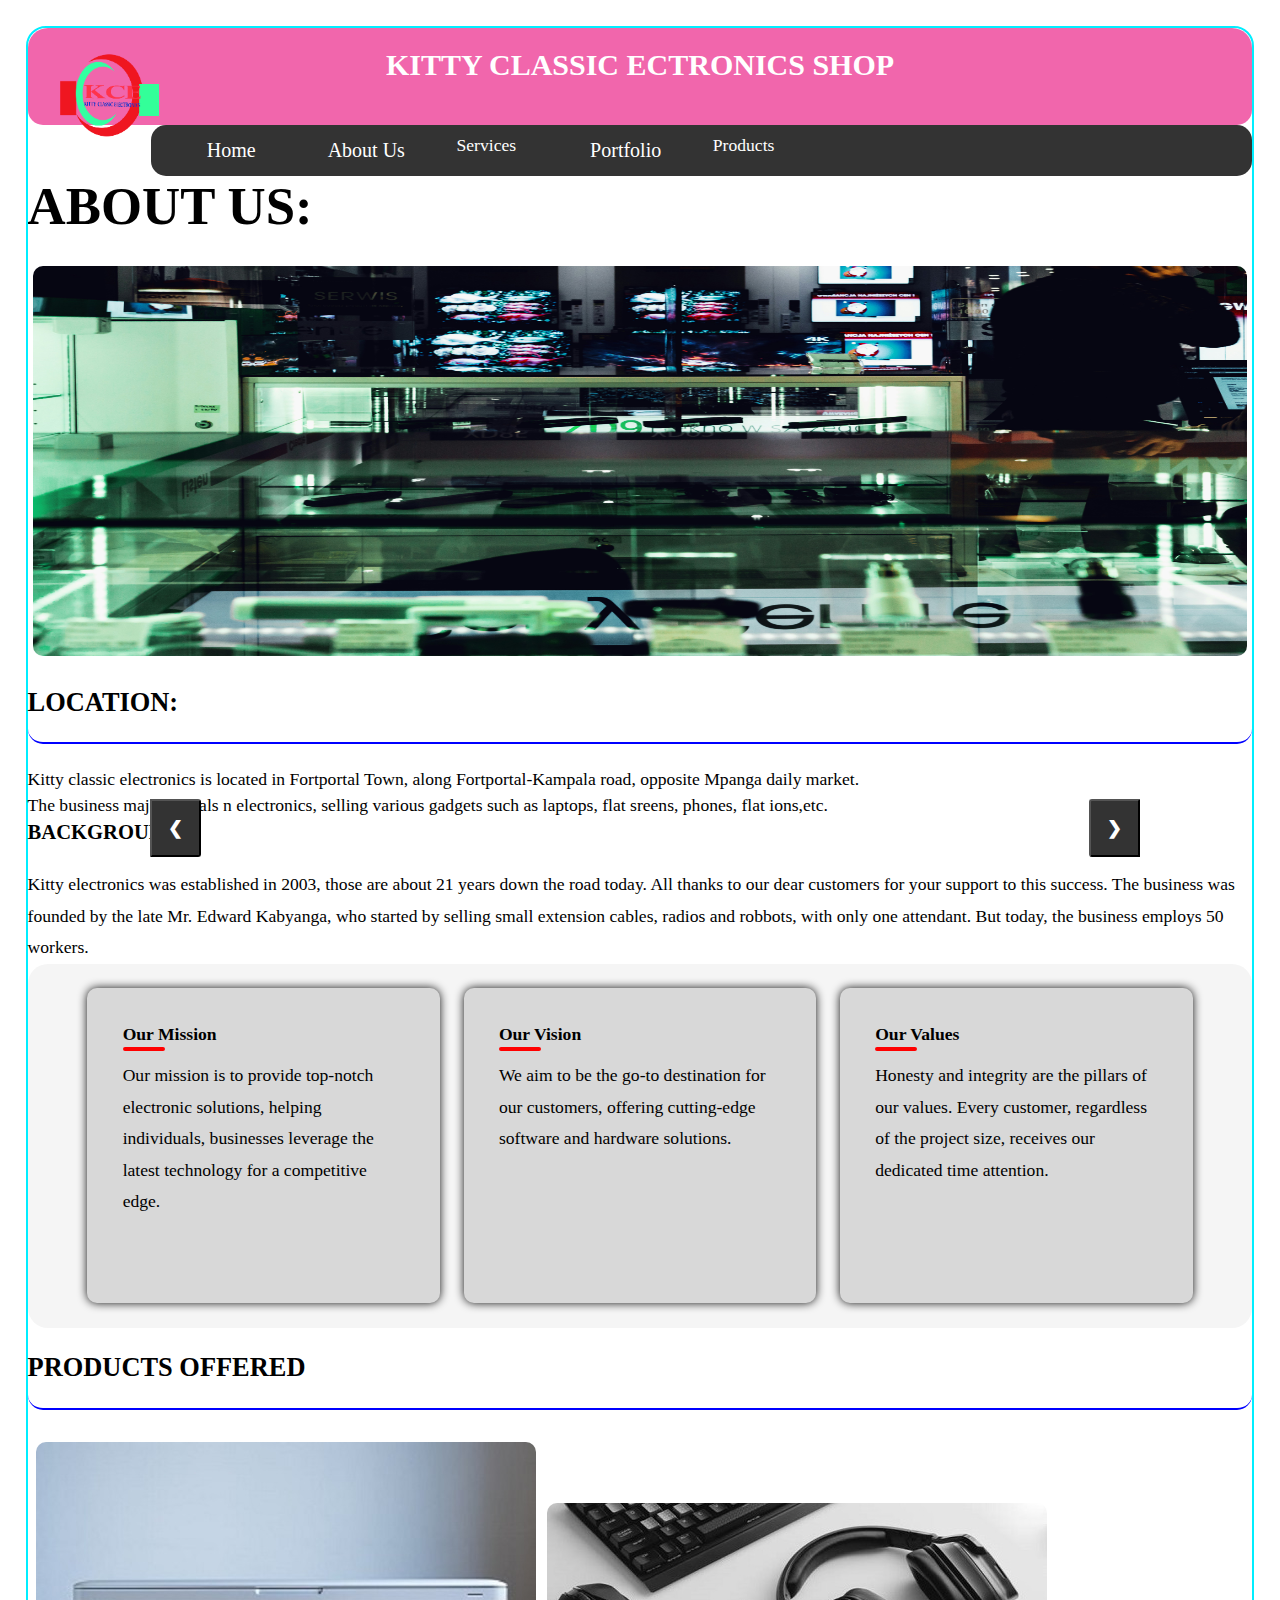
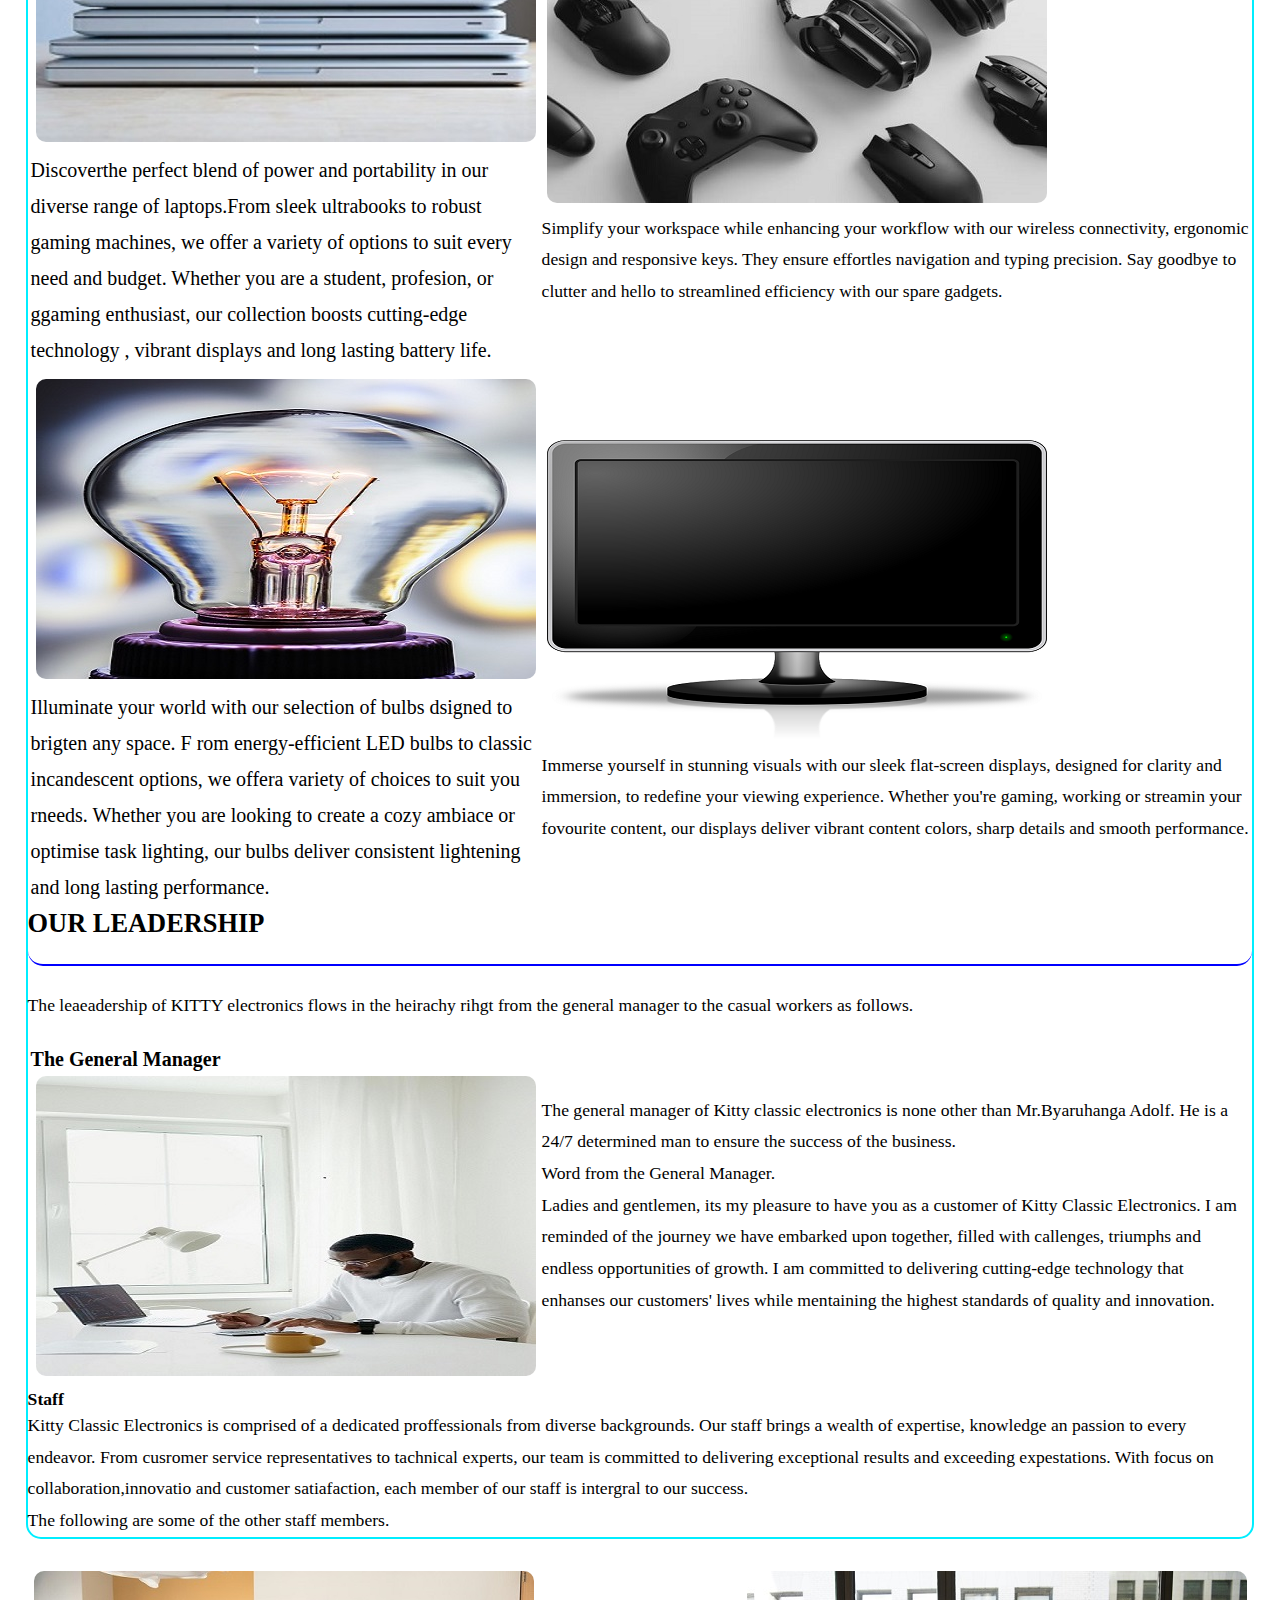
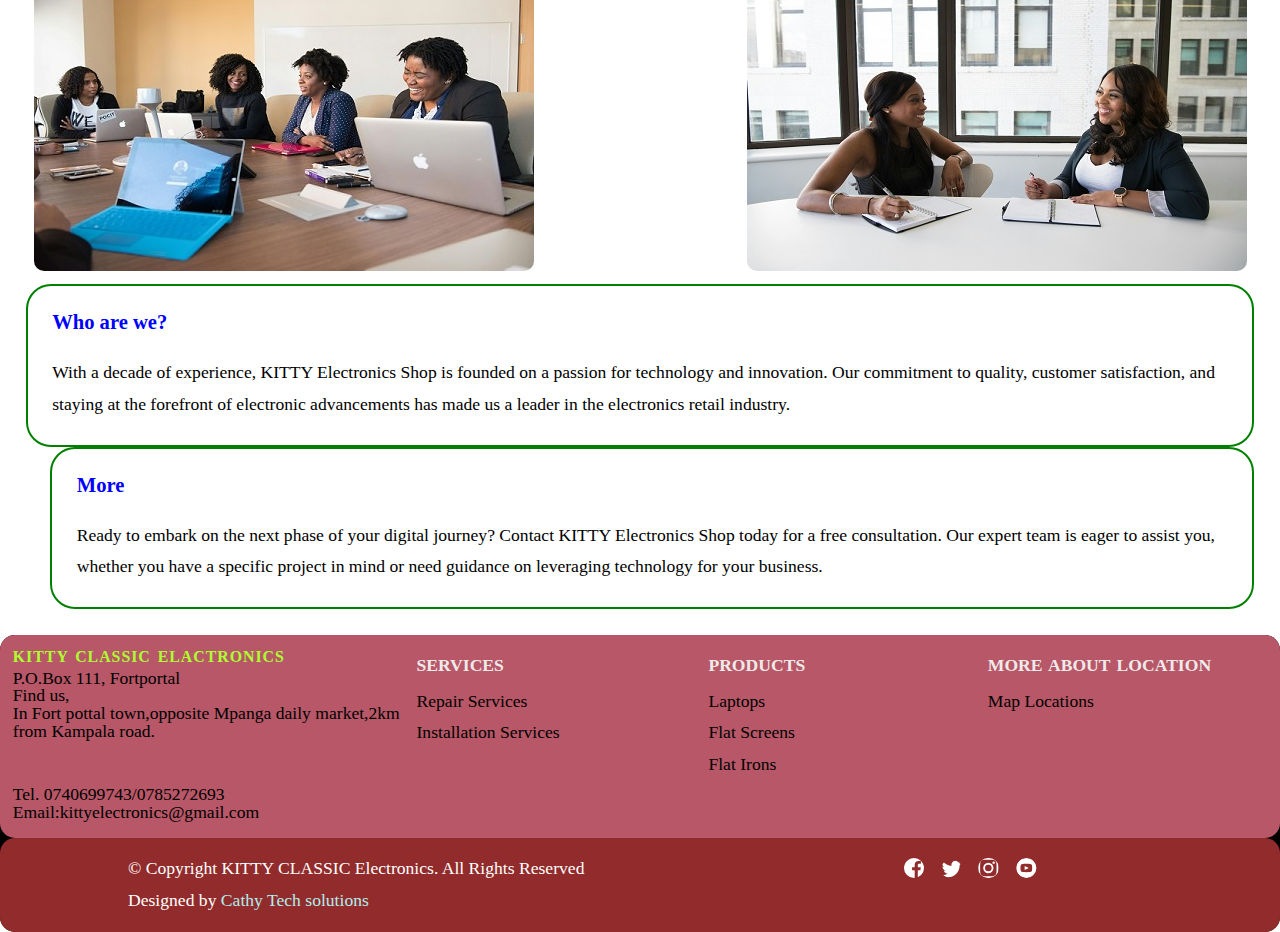
==== about.html @ aa05c2b5 "Add files via upload" ====
<!DOCTYPE html>
<html lang="en">
<head>

    <style>
        .container {
            display: flex;
            padding: 2px;
        }

        img{
            padding: 5px;
        }
    </style>
    <link rel="icon" href="images/x.png">
    <meta charset="UTF-8">
    <meta name="viewport" content="width=device-width, initial-scale=1.0">
    <link rel="icon" type="image/jpeg" href="har.jpeg">
    <link rel="stylesheet" href="cathy.css">
    <link rel="stylesheet" href="footer.css">
    <title>KCE</title>
</head>
<body>

    <div class="bod">

        <section>
        
            <div class="head-1">

                <header>
                    <img src="images/x.png" class="logo" style="width: 15%; height: auto;">                    <h1 style="font-size: 30px;">KITTY CLASSIC ECTRONICS  SHOP</h1>
                    </header>

                    <div class="navbar">
                        <a href="index.html.html">Home</a>
                        <a href="about.html">About Us</a>
                        <div class="subnav">
                            <button class="subnavbtn">Services</button>
                            <div class="subnav-content">
                                <a href="services.html">Services</a>
                                <a href="installation_services.html">Installation services</a>
                                <a href="repair_services.html">Repair Services</a>
                                <a href="technical_sevices.html">Technical Services</a>
                            </div>
                        </div>
                        <a href="portfolio.html">Portfolio</a>
                        <div class="subnav">
                            <button class="subnavbtn">Products</button>
                            <div class="subnav-content">
                                <a href="products.html">Products</a>
                                <a href="laptops.html">Laptops</a>
                                <a href="flatscreens.html">Flat screens</a>
                                <a href="contact.html">Contact Us</a>
                            </div>
                            
                        </div>
                     </div>
                     <h1 style="color: black;">ABOUT US:</h1> 
                     <img src="images/geo (1).jpg" style="height: 400px; width: 100%;" >     
           <br> <br> <h2 style="color: black";>LOCATION:</h2>
            Kitty classic electronics is located in Fortportal Town, along Fortportal-Kampala road, opposite Mpanga daily market.
            <P>The business majorly deals n electronics, selling various gadgets such as laptops, flat sreens, phones, flat ions,etc.</P>
            
            <div class="slider">
                <div class="slides">
                  <img src="images/elec.jpg" alt="Image 1">
                  
                  <img src="images/pc.jpeg" alt="Image 2">
                 
                  <img src="images/geo (1).jpg" alt="Image 3">
                  
                  <img src="images/8.jpg" alt="Image 4">
                   </div>
                <button class="prev" onclick="prevSlide()">&#10094;</button>
                <button class="next" onclick="nextSlide()">&#10095;</button>
              </div>
            
              <script src="script.js"></script>

            <h3 style="color: black;">BACKGROUND:</h3>
            <P>Kitty electronics was established in 2003, those are about 21 years down the road today. All thanks to our dear customers for your support to this success. The business was founded by the late Mr. Edward Kabyanga, who started by selling small extension cables, radios and robbots, with only one attendant. But today, the business employs 50 workers.</P>
            
            <div class="cores" id="cores">


                <div class="mission">
                    <section>
                        <h4>Our Mission</h4>
                        <hr>
                        <p>Our mission is to provide top-notch electronic solutions, helping individuals, businesses leverage the latest technology for a competitive edge.</p>
                    </section>
                </div>

                <div class="vision">
                    <section>
                        <h4>Our Vision</h4>
                        <hr>
                        <p>We aim to be the go-to destination for our customers, offering cutting-edge software and hardware solutions.</p>
                    </section>
                </div>

                <div class="values">
                    <section>
                        <h4>Our Values</h4>
                        <hr>
                        <p>Honesty and integrity are the pillars of our values. Every customer, regardless of the project size, receives our dedicated time attention.</p>
                    </section>
                </div>

            </div>
            <h2 style="color: black;">PRODUCTS OFFERED</h2>
            
            <div class="container">
        <div class="description">
                    <img src="images/lp2.jpg">
                    <p>Discoverthe perfect blend of power and portability in our diverse range of laptops.From sleek ultrabooks to robust gaming machines, we offer a variety of options to suit every need and budget. Whether you are a student, profesion, or ggaming enthusiast, our collection boosts cutting-edge technology , vibrant displays and long lasting battery life.</p>
        </div>
        <div>
                    <img src="images/s.jpg">
                    <p>Simplify your workspace while enhancing your workflow with our wireless connectivity, ergonomic design and responsive keys. They ensure effortles navigation and typing precision. Say goodbye to clutter and hello to streamlined efficiency with our spare gadgets.</p>
         </div>
     </div>
      

        
                
                <div class="container">
                            
                    <div class="description">
                    <img src="images/bl2.jpg">
                    <p>Illuminate your world with our selection of bulbs dsigned to brigten any space. F rom energy-efficient LED bulbs to classic incandescent options, we offera variety of choices to suit you rneeds. Whether you are looking to create a cozy ambiace or optimise task lighting, our bulbs deliver consistent lightening and long lasting performance. </p>
                </div>
                <div>
                    <img src="images/tv3.png">
                <p>Immerse yourself in stunning visuals with our sleek flat-screen displays, designed for clarity and immersion, to redefine your viewing experience. Whether you're gaming, working or streamin your fovourite content, our displays deliver vibrant content colors, sharp details and smooth performance.</p>
                </div>
                </div>


            <h2 style="color: black;">OUR LEADERSHIP</h2>
            <P>The leaeadership of KITTY electronics flows in the heirachy rihgt from the general manager to the casual workers as follows.</P>
           
            <div class="container">
                <div class="description">
                    <br><h4>The General Manager</h4>
                <img src="images/go.jpg"></div>
               <div>    
            <p>The general manager of Kitty classic electronics is none other than Mr.Byaruhanga Adolf. He is a 24/7 determined man to ensure the success of the business.</p>
           <p>Word from the General Manager.<br>Ladies and gentlemen, its my pleasure to have you as a customer of Kitty Classic Electronics. I am reminded of the journey we have embarked upon together, filled with callenges, triumphs and endless opportunities of growth. I am committed to delivering cutting-edge technology that enhanses our customers' lives while mentaining the highest standards of quality and innovation.</p>
           </div></div> 
           
        <h4>Staff</h4><p>Kitty Classic Electronics is comprised of a dedicated proffessionals from diverse backgrounds. Our staff brings a wealth of expertise, knowledge an passion to every endeavor. From cusromer service representatives to tachnical experts, our team is committed to delivering exceptional results and exceeding expestations. With focus on collaboration,innovatio and customer satiafaction, each member of our staff is intergral to our success. </p><p>The following are some of the other staff members.</p>
    </div>
           <div class="container">
            
            <div class="description">
                <img src="images/pp.jpg">
            </div>
            <div>
                <img src="images/tt.jpg">
            </div></div>
            
               <div class="section-1" id="about">

                    <section id="section3">
                        <h3>Who are we?</h3>
                        <p>With a decade of experience, KITTY Electronics Shop is founded on a passion for technology and innovation. Our commitment to quality, customer satisfaction, and staying at the forefront of electronic advancements has made us a leader in the electronics retail industry.</p>
                    </section>

                </div>

                <div class="section-2" id="contact">

                    <section id="section4">
                        <h3>More</h3>
                        <p>Ready to embark on the next phase of your digital journey? Contact KITTY Electronics Shop today for a free consultation. Our expert team is eager to assist you, whether you have a specific project in mind or need guidance on leveraging technology for your business.</p>
                    </section>

                </div>


            </div>
            
        </section>
        
    
    </div>
<footer style="background-color:black;">

        <div class="ft">

            <div class="ft-1">
                <h3>KITTY CLASSIC ELACTRONICS</h3>
                <ul>
                    <li>P.O.Box 111, Fortportal</li>
                    <li>Find us,</li>
                    <li>In Fort pottal town,opposite Mpanga daily market,2km from Kampala road.</li>
                </ul> <br> <br>
                <ul>
                    <li>Tel. 0740699743/0785272693</li>
                    <li>Email:kittyelectronics@gmail.com</li>
                </ul>
            </div>

            <div class="ft-2" id="pdts">
                <h4>SERVICES</h4>
                <p><a href="repair_services.html">Repair services</a></p>
                <p><a href="installation_services.html">Installation services</a></p>
               
            </div>

            <div class="ft-2" id="pdts">
                <h4>Products</h4>
                <p><a href="laptops.html">Laptops</a></p>
                <p><a href="flat screens.html">Flat screens</a></p>
                <p><a href="flat irons.html">Flat irons</a></p>
                
            </div>

            <div class="ft-2">
                <h4>More about location</h4>
            
                <p><a href="contact.html#map">Map Locations</a></p>
            </div>

      </div>

        <div class="ft-4">

            <div class="ft-3">
                <p>© Copyright KITTY CLASSIC Electronics. All Rights Reserved</p>
                <p>Designed by <a href="#">Cathy Tech solutions</a></p>
            </div>

            <div class="ft-5">
                <a href="#"><img src="icon-facebook.svg" alt="image"></a>
                <a href="#"><img src="icon-twitter.svg" alt="image"></a>
                <a href="#"><img src="icon-instagram.svg" alt="image"></a>
                <a href="#"><img src="icon-youtube.svg" alt="image"></a>
                
            </div>

        </div>

    </footer>
        </body>
        </html>
---- cathy.css ----
* {
    margin: 0;
    padding: 0;
    box-sizing: border-box;
}

.logo {
    width: 15%;
    height: auto;
}

body {
    margin: 4%;
    padding: 0;
    box-sizing: border-box;
}

.bod {
    width: 100%;
    height: auto;
    padding: 2%;
    align-items: center;
    justify-content: center;
    background-color:white;
}

.bod_co {
    width: 100%;
    height: auto;
    padding: none;
    align-items: center;
    justify-content: center;
   text-align: center;
    color: greenyellow;
    form {
        width: 300px;
    margin: auto;
    }
    
    label {
        display: flexbox;
        margin-bottom: 5px;
    }
    
    input[type="text"],
    input[type="email"],
    textarea {
        width: 100%;
        padding: 8px;
        margin-bottom: 10px;
        border: 2px dashed hsl(143, 72%, 45%);
        border-radius: none;
    }
    
    input[type="submit"] {
        background-color:rgba(163, 62, 96, 0.703);
        color:white;
        padding: 8px;
        margin-bottom: 10px 20px;
        border: #0000001e;
        border-radius: 4px;
        cursor: progress;
    }
    
}

.bod_serv {
    width: 100%;
    height: auto;
    padding: 2%;
    align-items: center;
    justify-content: center;
    background-image: url(images/geo\ \(1\).jpg);
}


.logo{
	width:250px;
	position: absolute;
	top: 1%;
	left: 1%;
}
.head-1 {
    justify-content: center;
    align-items: center;
    margin-bottom: 2%;
    border: 2px solid rgb(0, 238, 255);
    border-top-right-radius: 20px;
    border-top-left-radius: 20px;
}


header {
    background-color: rgb(241, 102, 172);
    color:white;
    padding: 20px;
    text-align: center;
    border-top-right-radius: 20px;
    border-top-left-radius: 20px;
}

h1 {
    margin-bottom: 2%;
    font-size: 300%;
}

h1 span {
    color: red;
    font-style: italic;
}

nav ul {
    list-style: none;
}

nav ul li {
    display: inline;
    margin-right: 20px;
}

nav ul li a {
    color: black;
    font-size: 120%;
    text-decoration: none;
}

nav ul li a:hover {
    color: red;
    border-bottom: 2px solid blue;
    transition: .3s ease-in;
}

.sec1 {
    align-items: center;
    justify-content: center;
    width: 100%;
    margin-bottom: 2%;
}

.sec1 img {
    width: 100%;
    height: 100vh;
}

.pic-content {
    display: flex;
    align-items: center;
    justify-content: center;
    padding: 2%;
    margin-bottom: 2%;
    background-color: whitesmoke;
    border-bottom-right-radius: 20px;
    border-bottom-left-radius: 20px;
}

.pic {
    justify-content: center;
    max-width: 800px;
}

.pic img {
    width: 100%;
    height: auto;
}

.cont {
    margin-left: 2%;
}

h2 {
    color: red;
    padding-bottom: 2%;
    margin-bottom: 2%;
    border-bottom: 2px solid blue;
}

p {
    line-height: 1.8;
}

.cores {
    display: flex;
    align-items: start;
    justify-content: center;
    padding: 2%;
    border-radius: 20px;
    background-color: whitesmoke;
    margin-bottom: 2%;
}

.mission, .vision, .values {
    justify-content: center;
    align-items: center;
    width: 30%;
    height: 35vh;
    margin-left: 2%;
    padding: 3%;
    border-radius: 10px;
    background-color: #0000001e;
    box-shadow: 0 0 10px #111111;
}

.mission {
    margin-left: 0;
}

h3 {
    color: blue;
    margin-bottom: 2%;
}

hr {
    width: 15%;
    margin: 1% 0 3% 0;
    border: 2px solid red;
}

.section-content {
    display: flex;
    align-items: start;
    padding: 2%;
    flex-flow: row;
    border-top-right-radius: 20px;
    border-top-left-radius: 20px;
    background-color: whitesmoke;
}

.section-2, .section-1 {
    border: 2px solid green;
    padding: 2%;
    border-radius: 25px;
}

.section-2 {
    margin-left: 2%;
   

}

div.scroll-1 {
    background-color: lightblue;
    max-width: 800px;
    height: 150px;
    overflow: scroll;
  }

  
/* Navigation arrows */
.prev, .next {
    cursor: pointer;
    position: absolute;
    top: 50%;
    width: auto;
    margin-top: -30px;
    padding: 15px;
    color: #fff;
    font-size: 18px;
    background-color: #333;
    border-radius: 5px;
    user-select: none;
}

.prev {
    left: 10px;
}

.next {
    right: 10px;
}


/*modified navbar*/
.navbar {
    overflow: hidden;
    background-color: #333;
    bottom: 0;
    margin-left: 7em;
    }
  

/* Slideshow container */
.slider {
  max-width: 1000px;
  position: relative;
  margin: auto;
}
/*slider*/
.slider .text {
  position: absolute; /* Position the background text */
  bottom: 0; /* At the bottom. Use top:0 to append it to the top */
  background: rgb(0, 0, 0); /* Fallback color */
  background: rgba(0, 0, 0, 0.5); /* Black background with 0.5 opacity */
  color: #f1f1f1; /* Grey text */
  width: 100%; /* Full width */
  padding: 30px; /* Some padding */
}

/* Hide the images by default */
.slides {
  display: none;
  width: 100%;
}

/* Next & previous buttons */
.prev, .next {
  cursor: pointer;
  position: absolute;
  top: 50%;
  width: auto;
  margin-top: -22px;
  padding: 16px;
  color: white;
  font-weight: bold;
  font-size: 18px;
  transition: 0.6s ease;
  border-radius: 0 3px 3px 0;
  user-select: none;
}

/* Position the "next button" to the right */
.next {
  right: 0;
  border-radius: 3px 0 0 3px;
}

/* On hover, add a black background color with a little bit see-through */
.prev:hover, .next:hover {
  background-color: rgba(0,0,0,0.8);
}

/* Caption text */
.text {
  color: #f2f2f2;
  font-size: 50%;
  padding: 8px 12px;
  position: absolute;
  bottom: 8px;
  width: 100%;
  text-align: center;
}

    /*----end of slide------*/
 
    /* Add media queries for responsiveness - when the screen is 500px wide or less, stack the links on top of each other */
  
      @media screen and (max-width: 500px) {
    .navbar {
      width: 100%;
      }
      .navbar a {
        width: 100%;
      }
    
     }

  /*nav links*/
  .navbar a {
    top: 0;
    margin-left: 2em;
    float: left;
    font-size: 20px;
    color: white;
    text-align: center;
    padding: 14px 16px;
    text-decoration: none;
  }
  /*subnav menu*/
  .subnav {
  float: left;
  overflow: hidden;
  margin-left: 1em;
  bottom: 0;
  padding: 5px 9px;
  font-size: inherit;
 
 

  }
  
  /*subnav btn*/
  .subnav .subnavbtn {
    font-size: inherit;
    border: none;
    padding: 5px 9px;
    position: inherit;
    outline: none;
    color: white;
    background-color: inherit;
    font-family: inherit;
    display: inline-block;
    max-width: 300px;
    margin-right: 40%;


  }
  

  /*background color when hovered*/
  .navbar a:hover, .subnav:hover .subnavbtn {
    background-color:rgb(241, 102, 172);
  }
  
  /*subnavbar content*/
  .subnav-content {
    display: none;
    position: absolute;
    min-width: 10px;
    background-color: rgb(241, 102, 172);
    z-index: 1;
  }

  /*links inside the drop down*/
.subnav-content a {
  color: black;
  padding: 12px 16px;
  text-decoration: none;
  display: block;
}

  /*subnav link*/
  .subnav-content a:hover {
    background-color: #eee;
    color: black;
 
  }
  /*hovering effect*/
  .subnav:hover .subnav-content {
    display: block;
    padding-top: 14px;
  }
  /*style the dropdown button to fit inside the topnav*/
  .dropdown .dropbtn {
    font-size: 17px;
    border: none;
    outline: none;
    color: white;
    padding: 14px 16px;
    background-color: inherit;
    margin: 0;
  }

  /*style the links inside the dropdown*/
  .dropdown-content a {
    float: left;
    color: black;
    padding: 12px 16px;
    text-decoration: none;
    text-align: left;
  }



  .container {
display: flex;
padding:none;
align-items: center;
  }
.description{
    flex: 1;
font-size: 20px;
border: 1px solid transparent;
}
.container{
    position: relative;
}

.text-overlay{
    position: center;
top: 50%;
left: 50%;
padding: none;
}

.text-overlay{
    margin: 0;
}



  /* .expert .content.................................. */

  .expert .content
  {
    display: flex;
    justify-content: center;
    
    flex-wrap: wrap;
    flex-direction: row;
    border-radius: 20px;
    background-color: pink;
  
  
  
  }
  
  .expert .content .box
  {
    width: 250px;
    margin: 5px;
    border-radius: 20px;
    
  }
  
  .expert .content .box .imgBx
  {
    position: relative;
    width: 100%;
    height: 300px;
  }
  
  .expert .content .box .imgBx img
  {
    max-width: 100%;
    width: 100%;
    height: 100%;
  }
  
  .expert .content .box .text
  {
    padding: 5px 0 5px;
  }
  
  .expert .content .box .text h3
  {
    font-weight: 400;
    color: white;
  }
  
  
  .testimonials
  {
    border-radius: 20px;
    background: url(img/bg2.jpg);
    background-size: cover;
    
  }
  
  .white .titleText,
  .white p
  {
    color:#fff;
  }
  
  .testimonials .content
  {
    display: flex;
    justify-content: center;
    flex-wrap: wrap;
    flex-direction: row;
    margin-top: 2px;
    border-radius: 20px;
  }
---- footer.css ----
@import url('https://fonts.googleapis.com/css2?family=Poppins:wght@200;300;400;500;600;700&display=swap');

*{
    margin: 0%;
    padding: 0%;
    box-sizing: border-box;
    border-radius: 15px;
}

body {
    margin: 0;
    padding: 0;
    box-sizing: border-box;
    font-size: 110%;
}

.b1 {
    width: 100%;
    height: 50vh;
}

.ft {
    display: flex;
    justify-content: baseline;
    align-items: top;
    width: 100%;
    padding: 1%;
    color: rgb(239, 234, 234);
    background-color: rgb(183, 87, 103);
}

.ft-1 {
    align-items: center;
    width: 35%;
}

.ft-1 h3 {
    font-size: 90%;
    letter-spacing: 1px;
    word-spacing: 2px;
    color: greenyellow;
    margin-bottom: 1%;
}

.ft-1 ul {
    margin-bottom: 1%;
    color: black;
}

.ft-1 ul li {
    list-style-type: none;
    line-height: 1;
}

#pdts {
    margin-left: 1%;
}

.ft-2 {
    line-height: 2.0;
    width: 25%;
}

.ft-2 h4 {
    text-transform: uppercase;
    word-spacing: 2px;
    margin-bottom: 1%;
}

.ft-2 p a {
    text-decoration: dashed;
    color: black;
    text-transform: capitalize;
}

.ft-2 p a:hover {
    text-decoration: underline;
    padding: 0cqb;
    color: white;
}

.ft-4 {
    display: flex;
    justify-content: space-between;
    align-items: top;
    width: 100%;
    padding: 1.2% 10% 1.2% 10%;
    line-height: 1.7;
    color: white;
    background-color: rgb(146, 43, 43);
}

.ft-4 a {
    text-decoration: none;
    color: paleturquoise;
}

.ft-4 a:hover {
    text-decoration: underline;
    color: white;
}

.ft-5 {
    width: 25%;
}

.ft-5 img {
    margin-left: 1%;
}
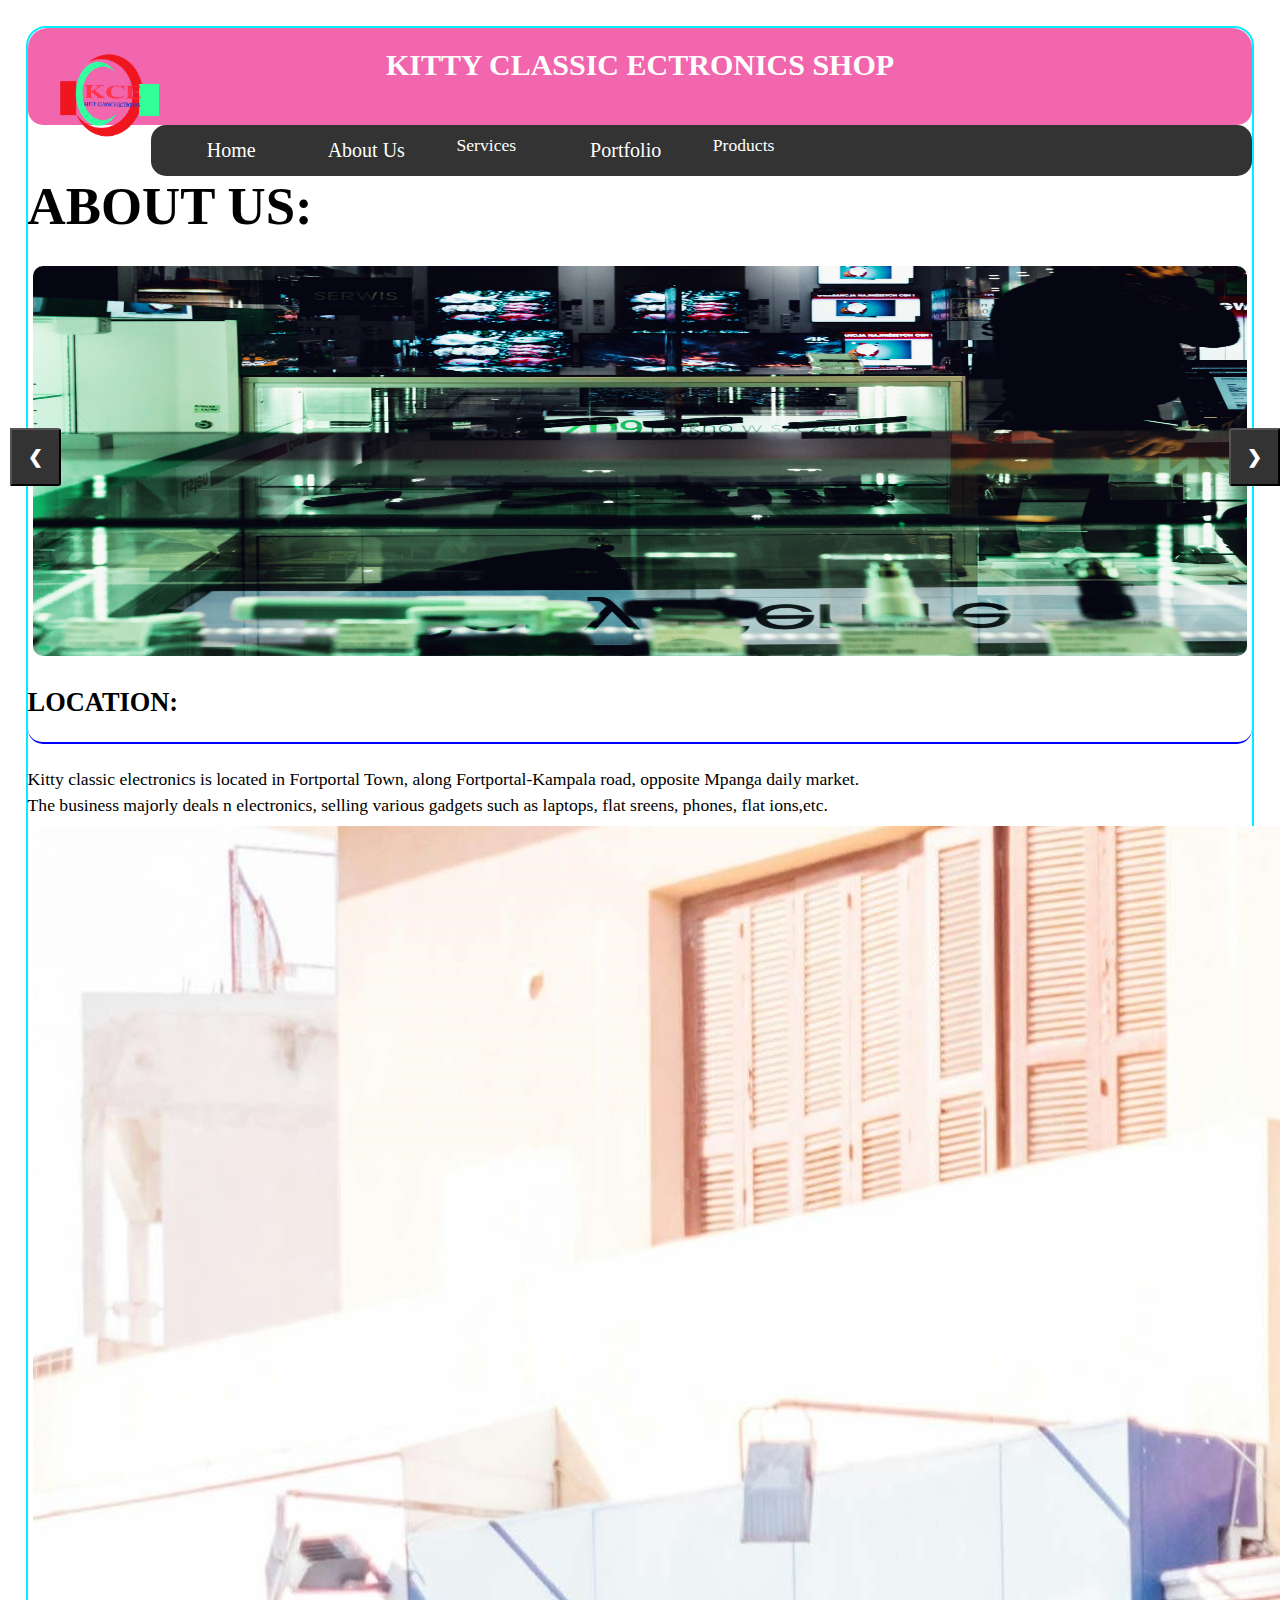
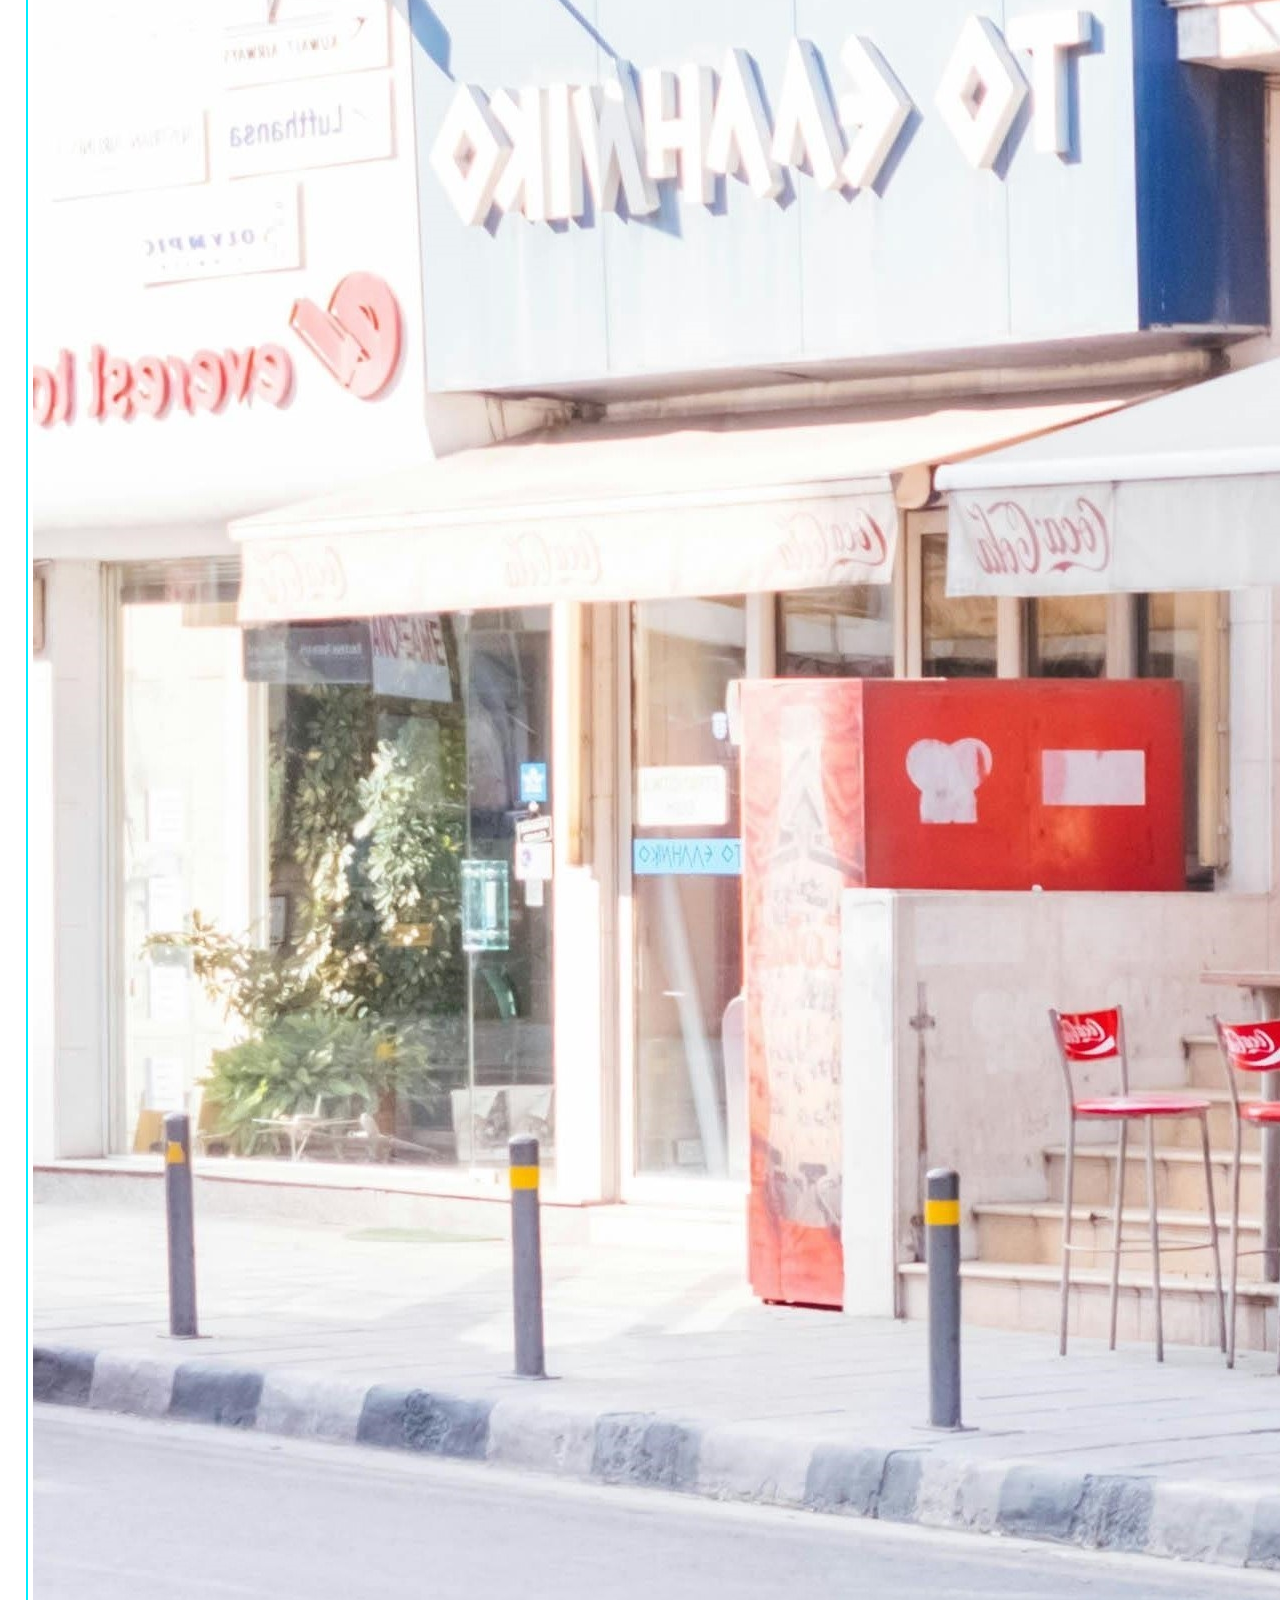
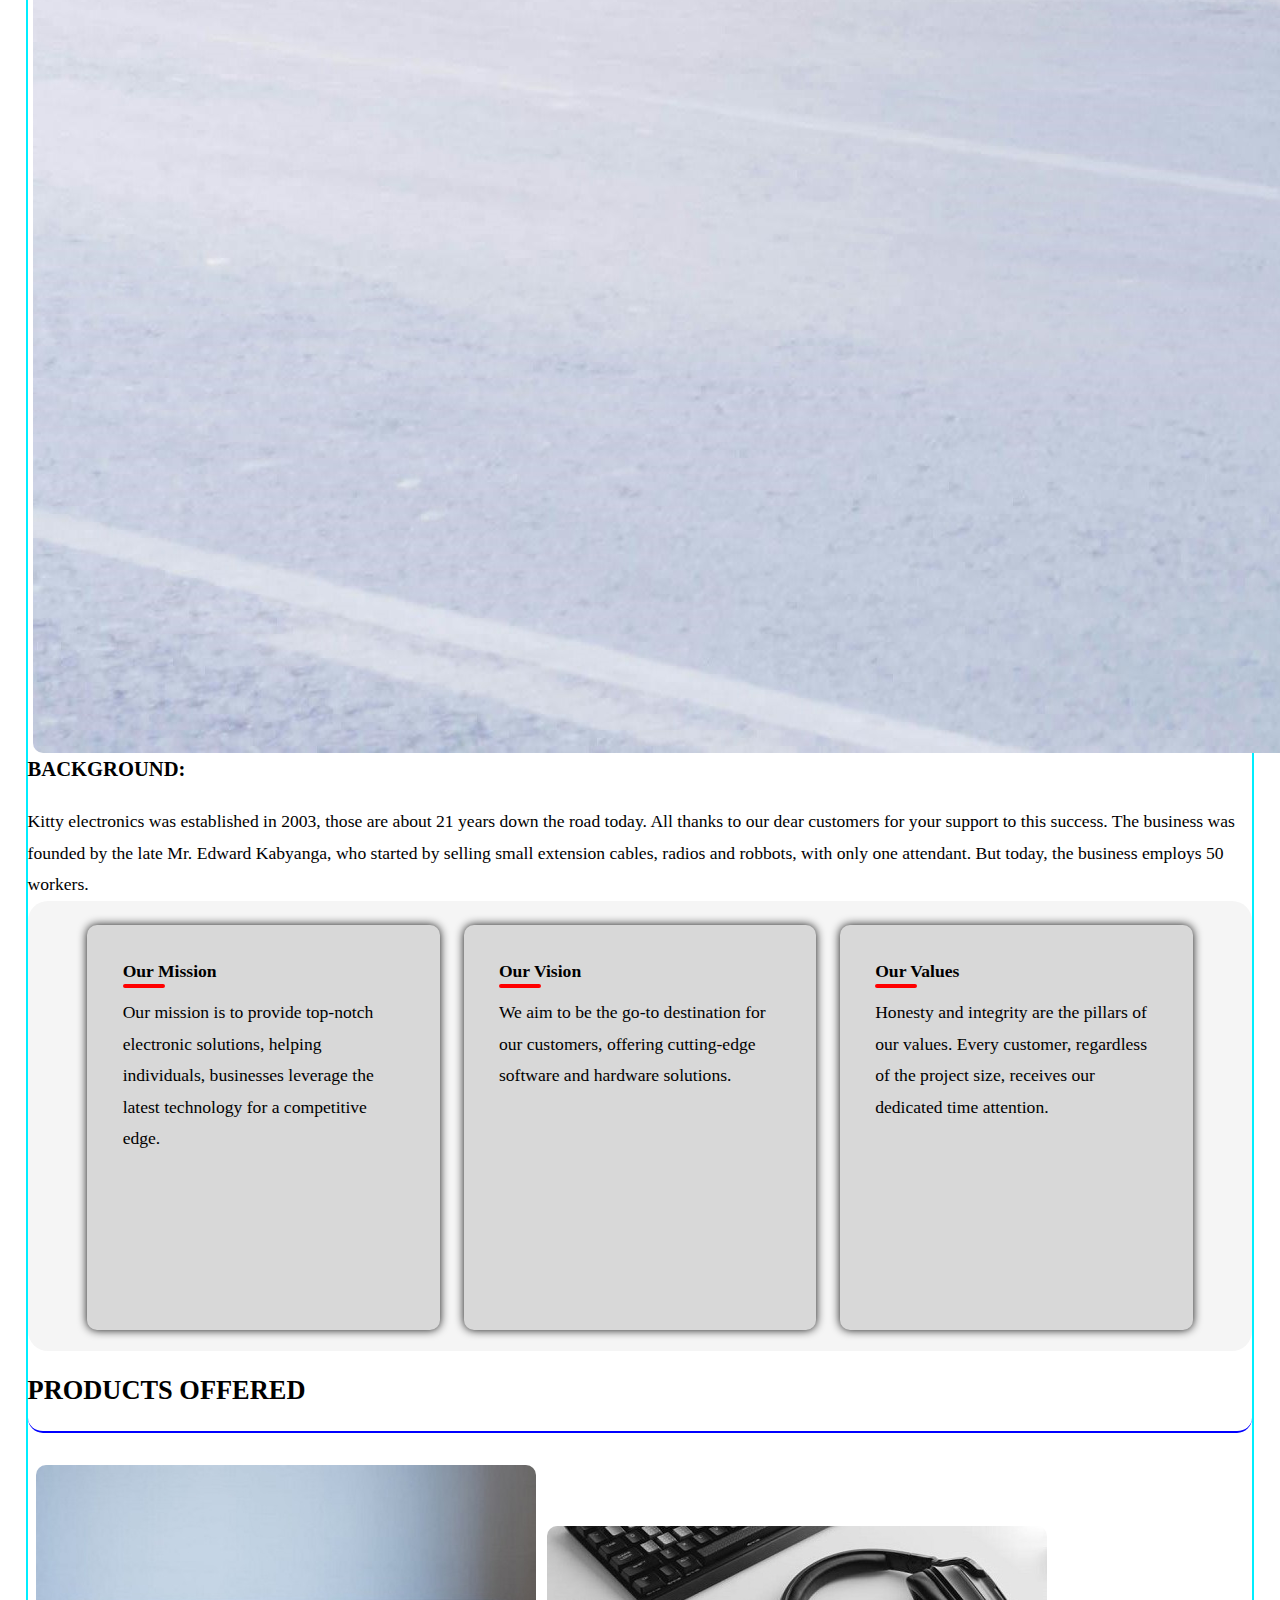
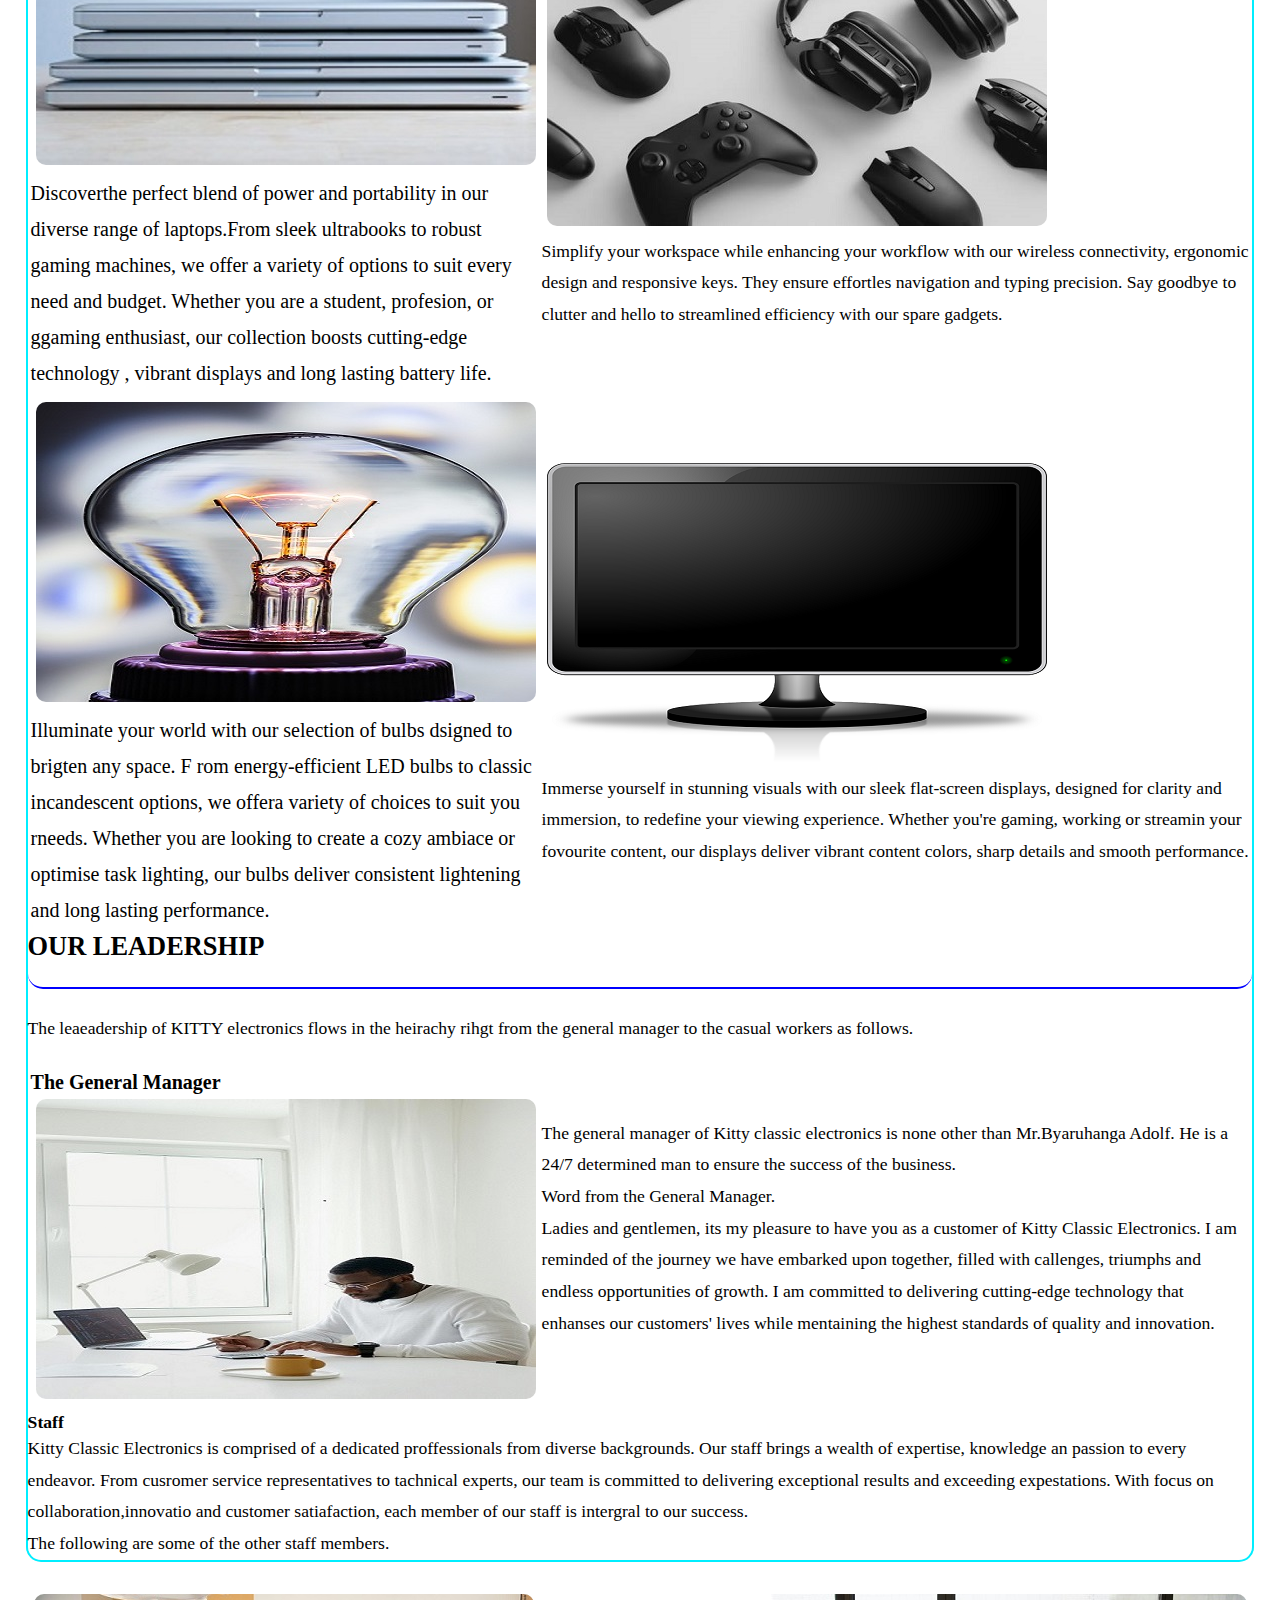
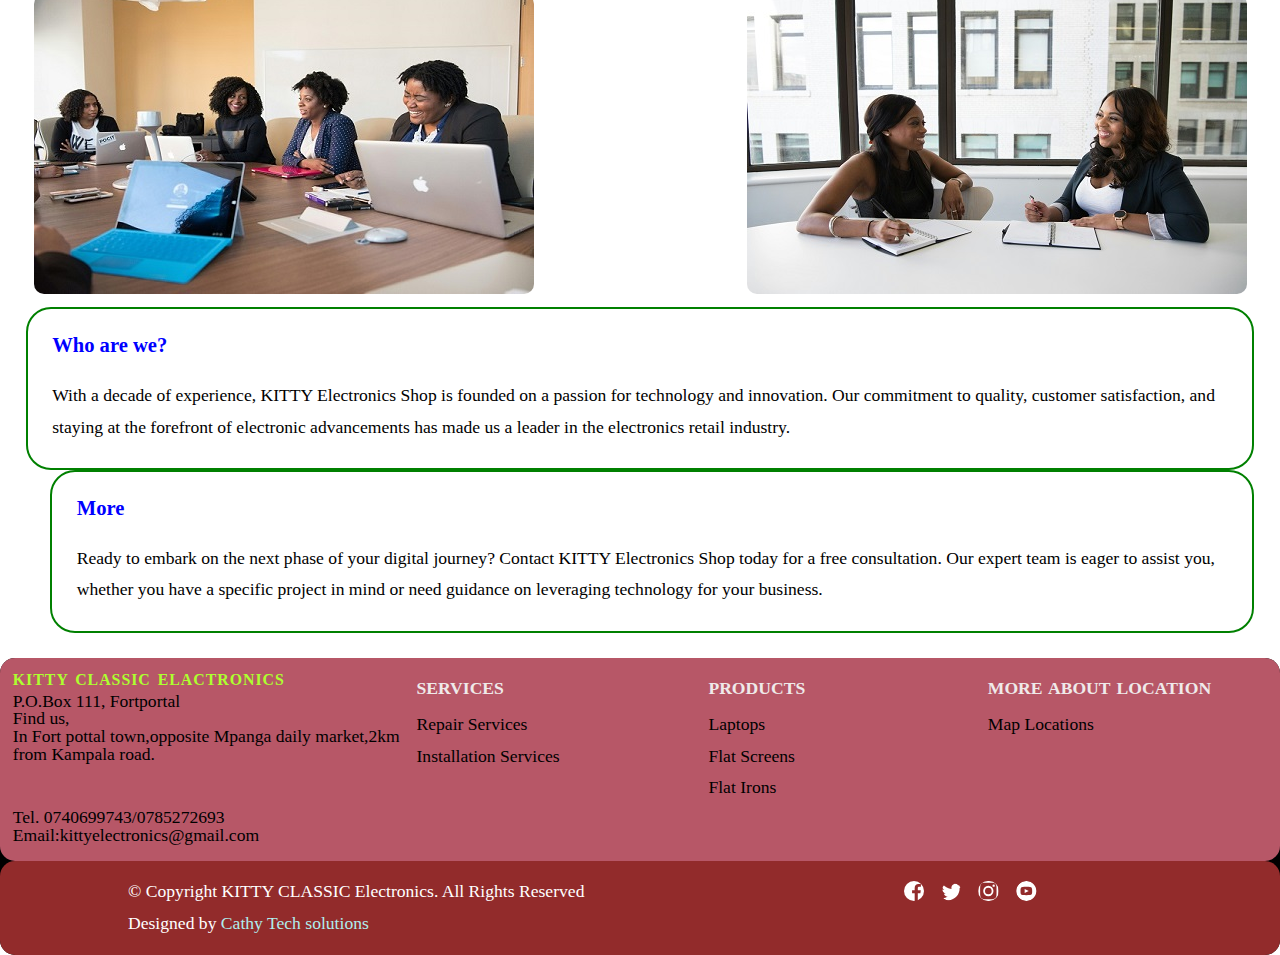
==== commit 30964359: "Update about.html" ====
--- a/about.html
+++ b/about.html
@@ -33,7 +33,7 @@
                     </header>
 
                     <div class="navbar">
-                        <a href="index.html.html">Home</a>
+                        <a href="index.html">Home</a>
                         <a href="about.html">About Us</a>
                         <div class="subnav">
                             <button class="subnavbtn">Services</button>
--- a/cathy.css
+++ b/cathy.css
@@ -187,13 +187,14 @@
     border-radius: 20px;
     background-color: whitesmoke;
     margin-bottom: 2%;
+    height: 50vh;
 }
 
 .mission, .vision, .values {
     justify-content: center;
     align-items: center;
     width: 30%;
-    height: 35vh;
+    height: 45vh;
     margin-left: 2%;
     padding: 3%;
     border-radius: 10px;
@@ -278,28 +279,18 @@
     margin-left: 7em;
     }
   
-
+  
 /* Slideshow container */
-.slider {
-  max-width: 1000px;
+.slideshow-container {
+  width: 100%;
+  height: 100vh;
   position: relative;
   margin: auto;
 }
-/*slider*/
-.slider .text {
-  position: absolute; /* Position the background text */
-  bottom: 0; /* At the bottom. Use top:0 to append it to the top */
-  background: rgb(0, 0, 0); /* Fallback color */
-  background: rgba(0, 0, 0, 0.5); /* Black background with 0.5 opacity */
-  color: #f1f1f1; /* Grey text */
-  width: 100%; /* Full width */
-  padding: 30px; /* Some padding */
-}
-
-/* Hide the images by default */
-.slides {
-  display: none;
-  width: 100%;
+
+.slideshow-container img {
+    width: 100%;
+    height: 100vh;
 }
 
 /* Next & previous buttons */
@@ -308,8 +299,8 @@
   position: absolute;
   top: 50%;
   width: auto;
+  padding: 16px;
   margin-top: -22px;
-  padding: 16px;
   color: white;
   font-weight: bold;
   font-size: 18px;
@@ -332,14 +323,58 @@
 /* Caption text */
 .text {
   color: #f2f2f2;
-  font-size: 50%;
+  font-size: 500%;
   padding: 8px 12px;
   position: absolute;
-  bottom: 8px;
+  top: 40%;
   width: 100%;
+  background-color: #0005;
   text-align: center;
 }
 
+/* Number text (1/3 etc) */
+.numbertext {
+  color: #f2f2f2;
+  font-size: 12px;
+  padding: 8px 12px;
+  position: absolute;
+  top: 0;
+}
+
+
+/* The dots/bullets/indicators */
+.dot {
+  cursor: pointer;
+  height: 15px;
+  width: 15px;
+  margin: 0 2px;
+  background-color: #bbb;
+  border-radius: 50%;
+  display: inline-block;
+  transition: background-color 0.6s ease;
+}
+
+.active, .dot:hover {
+  background-color: #717171;
+}
+
+/* Fading animation */
+.fade {
+  animation-name: fade;
+  animation-duration: 1.5s;
+}
+
+@keyframes fade {
+  from {opacity: .4} 
+  to {opacity: 1}
+}
+
+/* On smaller screens, decrease text size */
+@media only screen and (max-width: 300px) {
+  .prev, .next,.text {font-size: 11px}
+}
+
+  
     /*----end of slide------*/
  
     /* Add media queries for responsiveness - when the screen is 500px wide or less, stack the links on top of each other */
@@ -489,6 +524,7 @@
     flex-direction: row;
     border-radius: 20px;
     background-color: pink;
+   
   
   
   
@@ -497,7 +533,9 @@
   .expert .content .box
   {
     width: 250px;
-    margin: 5px;
+   margin-left: 5px;
+   margin-top: 5px;
+   margin-bottom: 0;
     border-radius: 20px;
     
   }
@@ -507,6 +545,10 @@
     position: relative;
     width: 100%;
     height: 300px;
+    display: flex;
+    
+
+  
   }
   
   .expert .content .box .imgBx img
@@ -514,40 +556,24 @@
     max-width: 100%;
     width: 100%;
     height: 100%;
-  }
-  
-  .expert .content .box .text
+    
+  }
+  
+  .expert .content .box .text1
   {
-    padding: 5px 0 5px;
-  }
-  
-  .expert .content .box .text h3
+    padding: 3px 0 3px;
+    margin-top: 0;
+  }
+  
+  .expert .content .box .text1 h3
   {
-    font-weight: 400;
+    font-weight: 10px;
     color: white;
   }
-  
-  
-  .testimonials
-  {
-    border-radius: 20px;
-    background: url(img/bg2.jpg);
-    background-size: cover;
-    
-  }
-  
-  .white .titleText,
-  .white p
-  {
-    color:#fff;
-  }
-  
-  .testimonials .content
-  {
-    display: flex;
-    justify-content: center;
-    flex-wrap: wrap;
-    flex-direction: row;
-    margin-top: 2px;
-    border-radius: 20px;
-  }
+
+  .expert .content .box .text1 p{
+    font-size: 17px;
+    color: white;
+    margin-top: 1px;
+  }
+  
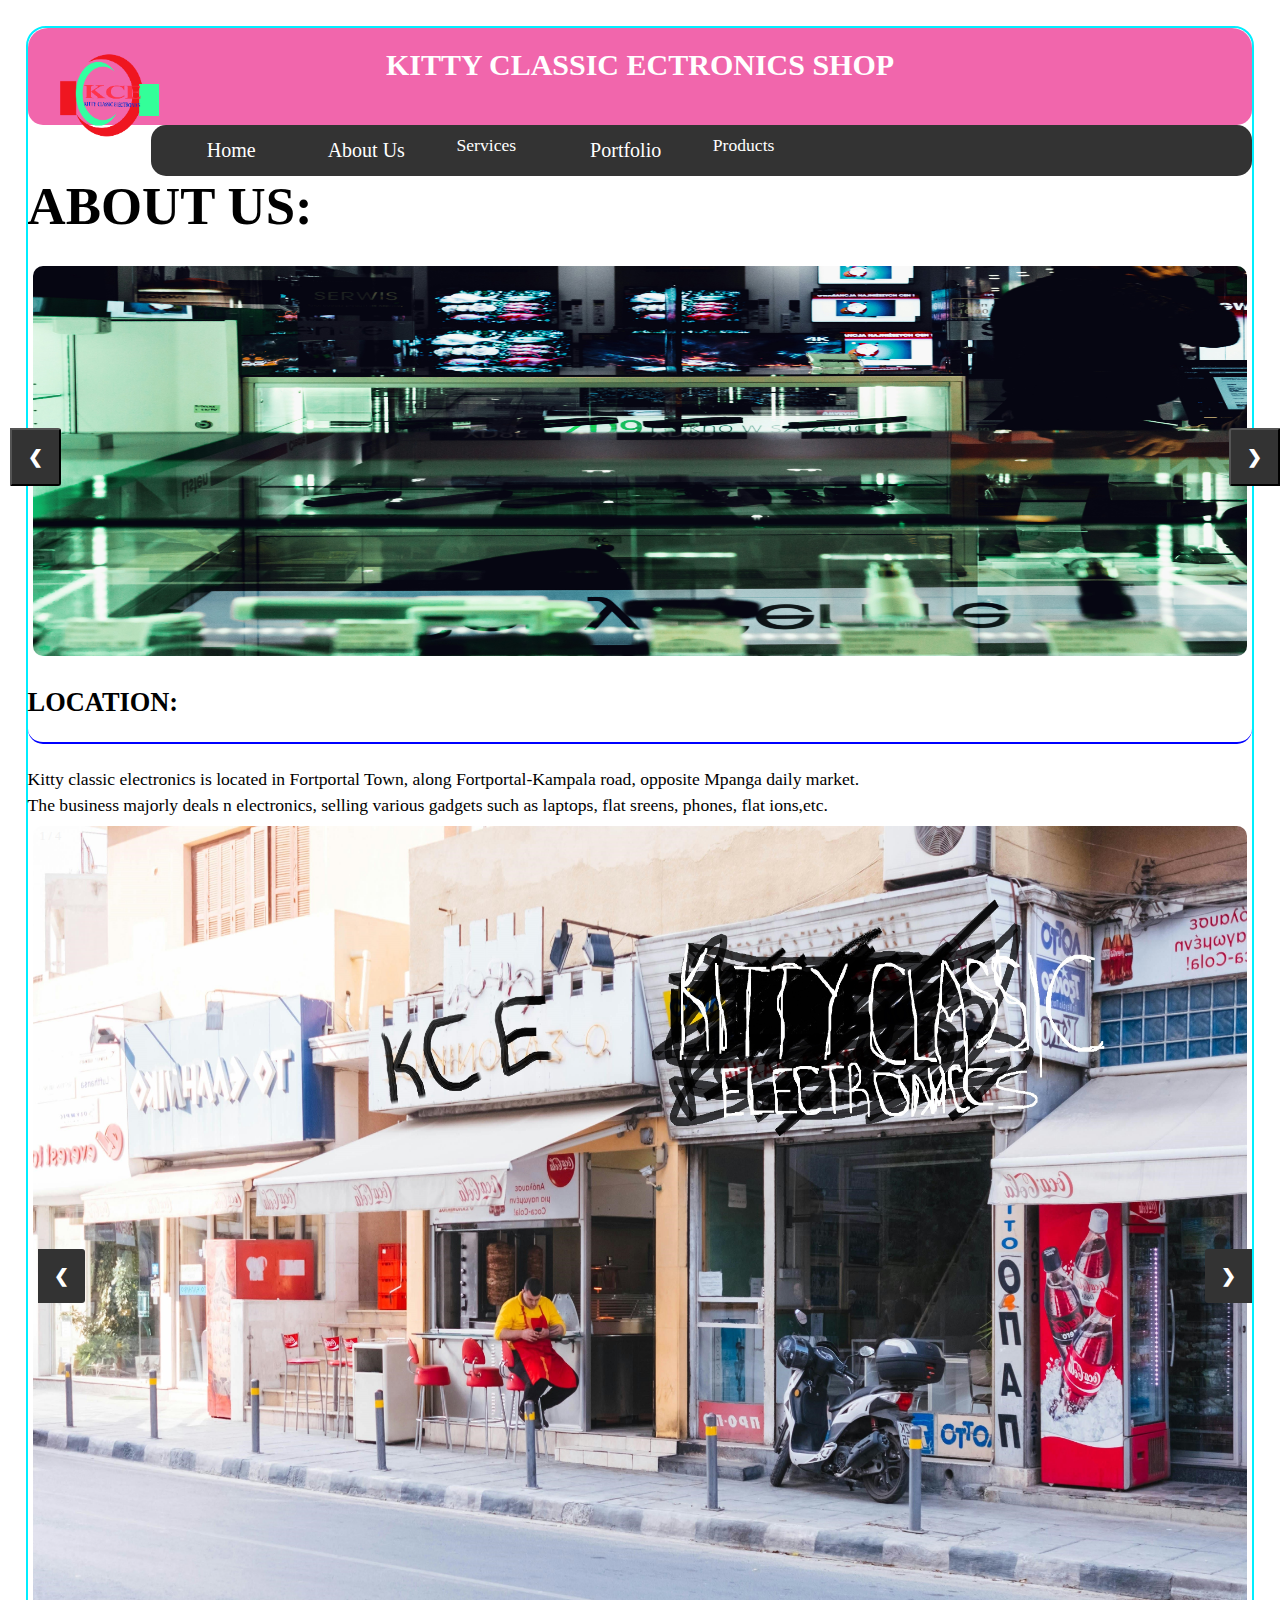
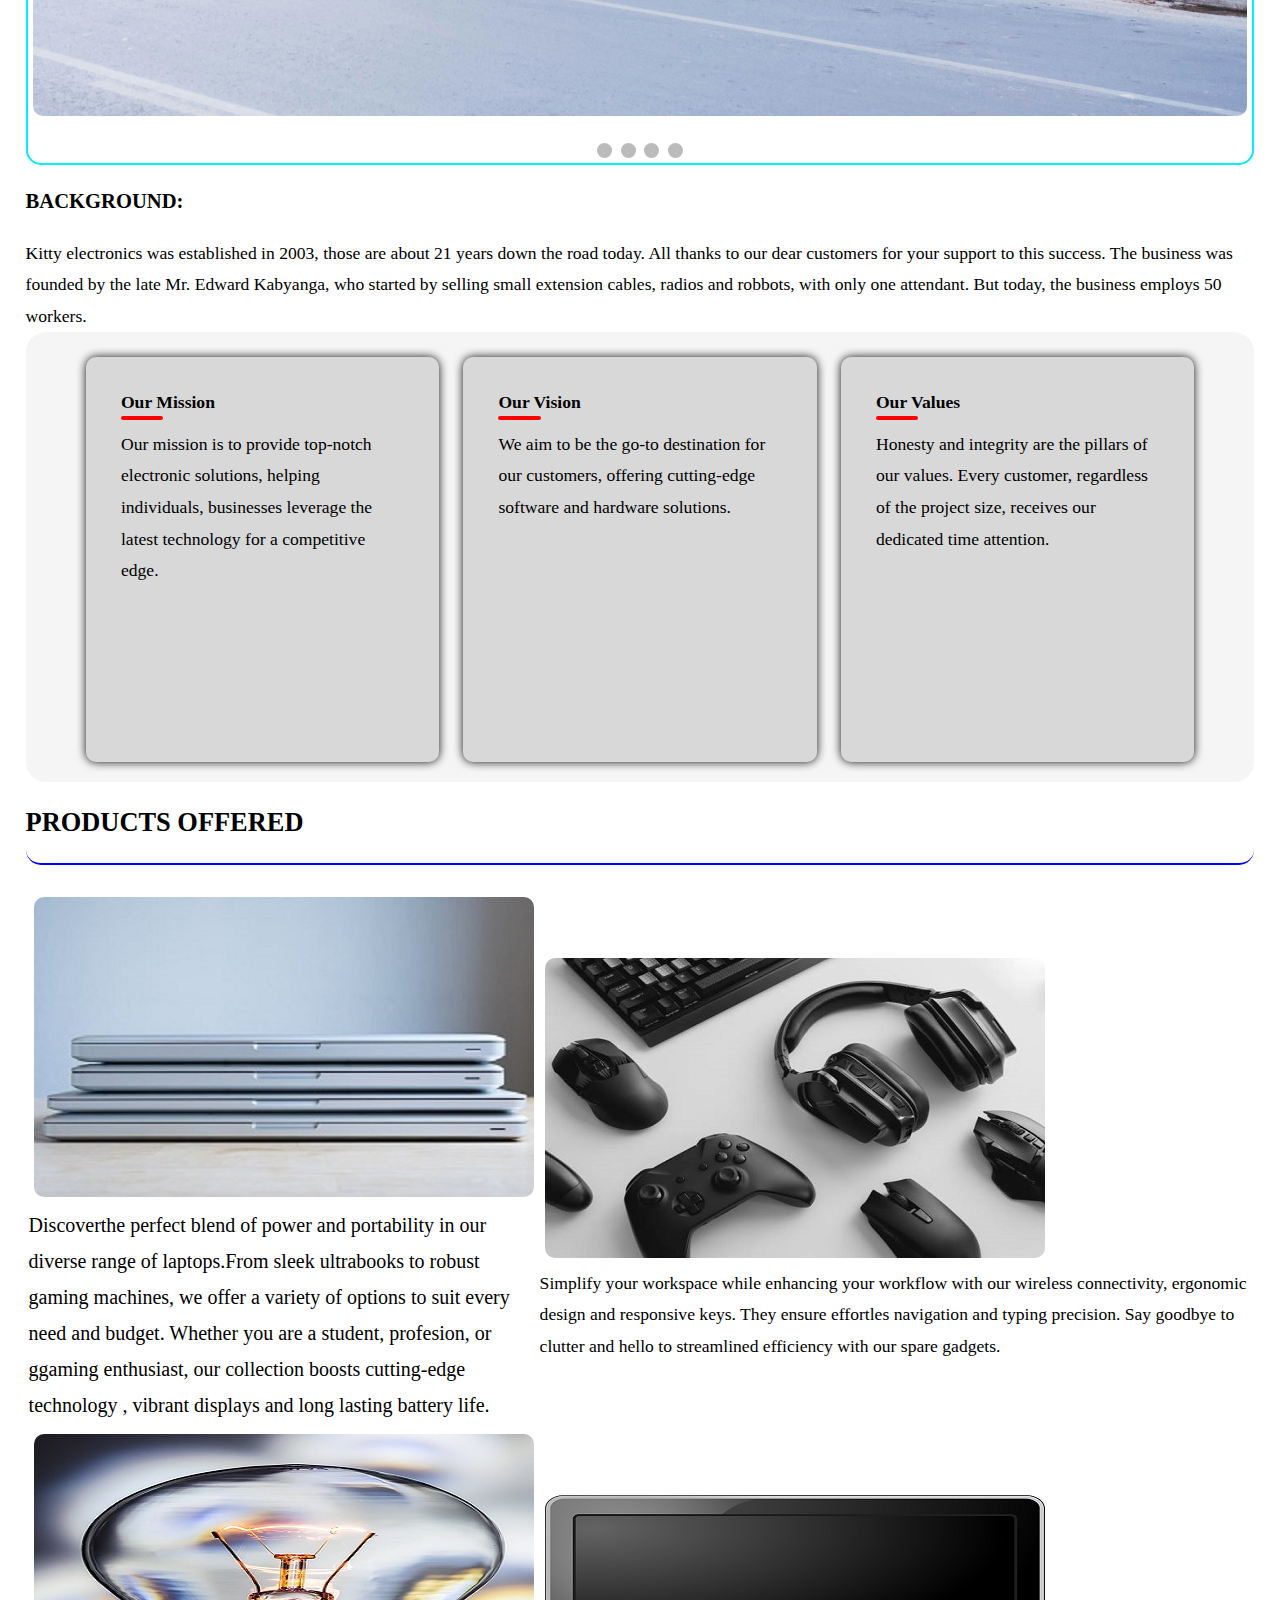
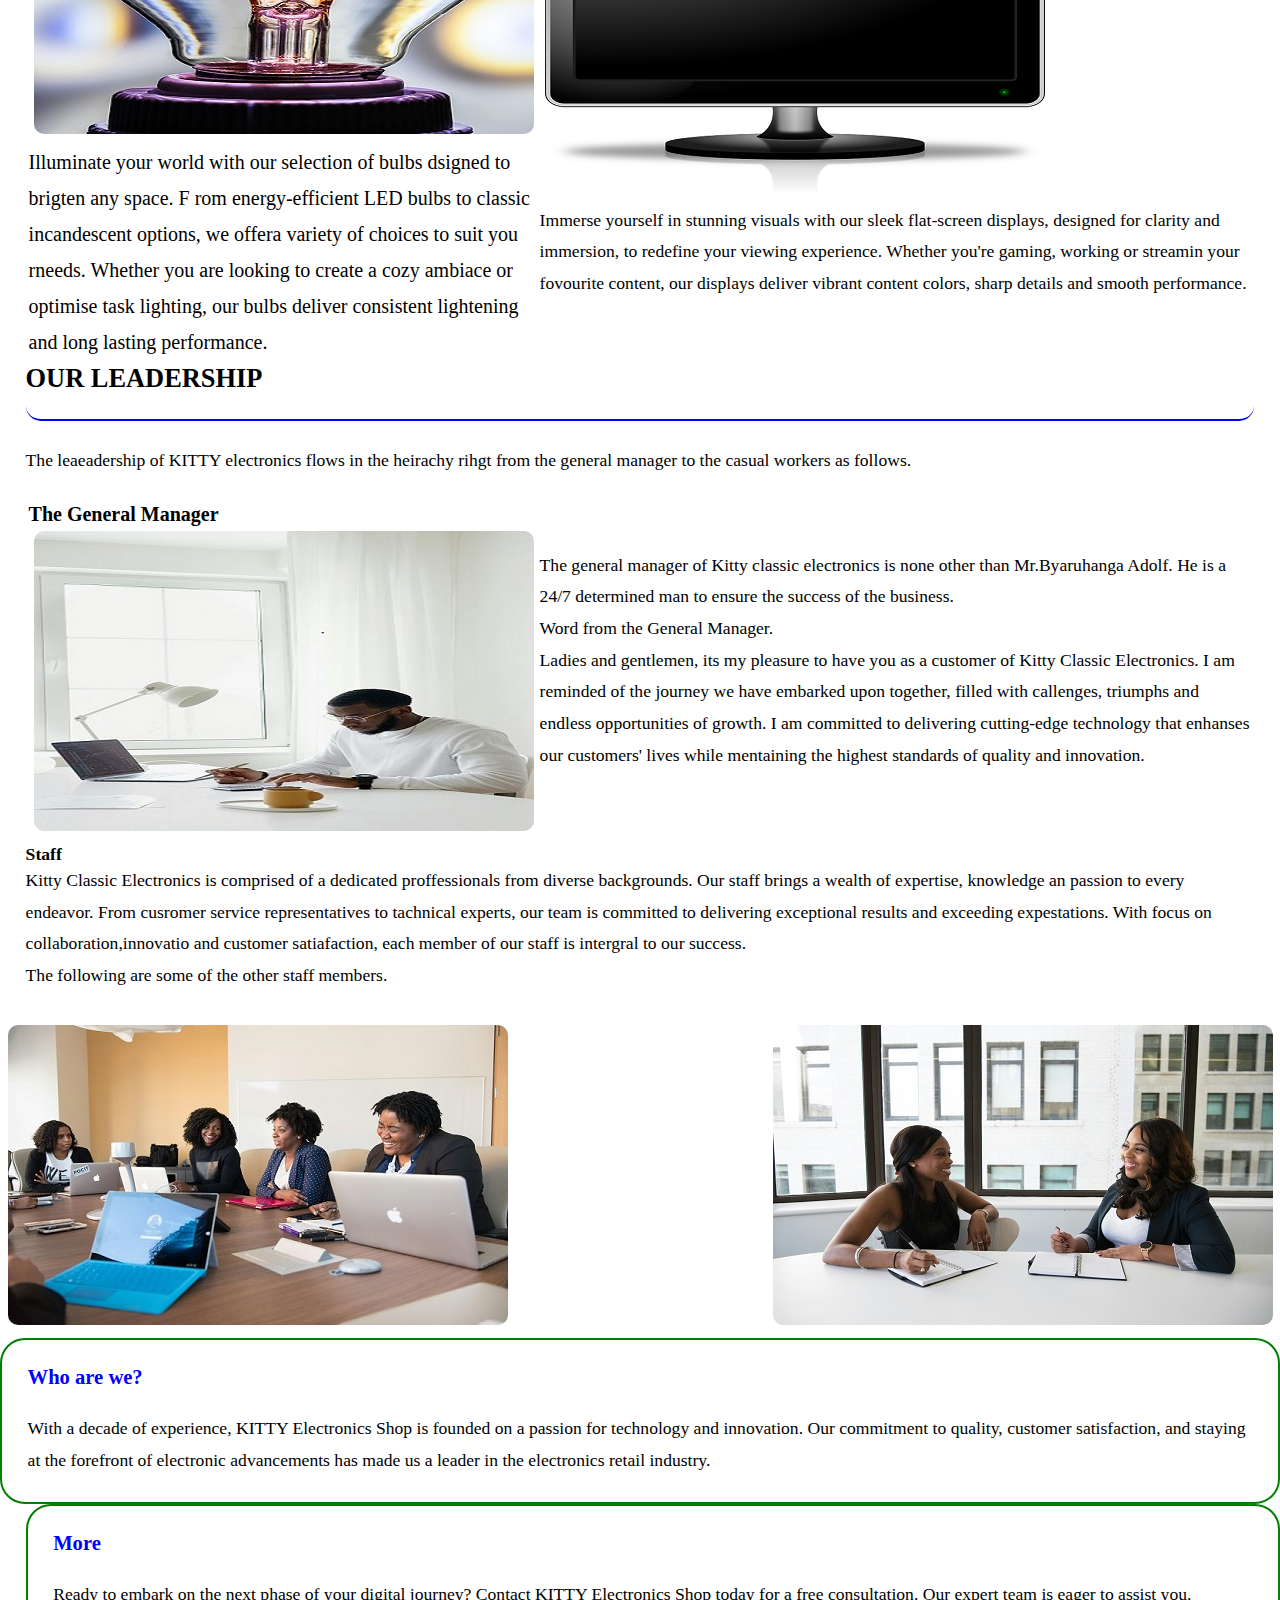
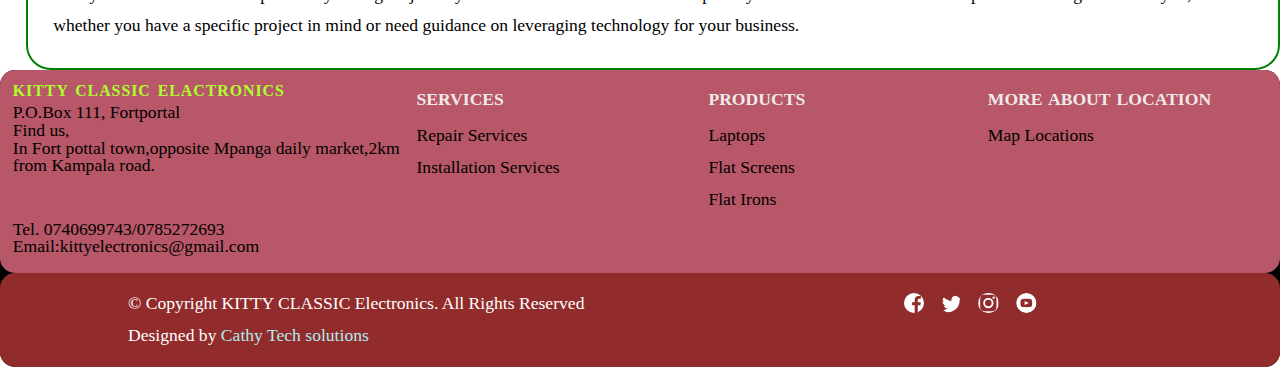
==== commit 8f3a737a: "Update about.html" ====
--- a/about.html
+++ b/about.html
@@ -62,16 +62,61 @@
             Kitty classic electronics is located in Fortportal Town, along Fortportal-Kampala road, opposite Mpanga daily market.
             <P>The business majorly deals n electronics, selling various gadgets such as laptops, flat sreens, phones, flat ions,etc.</P>
             
-            <div class="slider">
-                <div class="slides">
-                  <img src="images/elec.jpg" alt="Image 1">
+            <div class="slideshow-container">
+
+                <div class="mySlides fade">
+                  <div class="numbertext">1 / 4</div>
+                 <img src="images/elec.jpg" alt="first slide image" style="width: 100%;">
                   
-                  <img src="images/pc.jpeg" alt="Image 2">
-                 
-                  <img src="images/geo (1).jpg" alt="Image 3">
+                </div>
+                
+                <div class="mySlides fade">
+                  <div class="numbertext">2 / 4</div>
+                  <img src="images/8.jpg" style="width:100%">
                   
-                  <img src="images/8.jpg" alt="Image 4">
-                   </div>
+                </div>
+                
+                <div class="mySlides fade">
+                  <div class="numbertext">3 / 4</div>
+                  <img src="images/bl1.jpg" style="width:100%">
+                  
+                </div>
+        
+                <div class="mySlides fade">
+                    <div class="numbertext">4 / 4</div>
+                    <img src="images/lp2.jpg" style="width:100%">
+                  </div>
+                
+                <a class="prev" onclick="plusSlides(-1)">❮</a>
+                <a class="next" onclick="plusSlides(1)">❯</a>
+                
+                </div>
+                <br>
+                
+                <div style="text-align:center">
+                  <span class="dot" onclick="currentSlide(1)"></span> 
+                  <span class="dot" onclick="currentSlide(2)"></span> 
+                  <span class="dot" onclick="currentSlide(3)"></span>
+                  <span class="dot" onclick="currentSlide(4)"></span> 
+                </div>
+                
+                <script>
+                let slideIndex = 0;
+                showSlides();
+        
+                function showSlides() {
+                let i;
+                let slides = document.getElementsByClassName("mySlides");
+                for (i = 0; i < slides.length; i++) {
+                    slides[i].style.display = "none";
+                }
+                slideIndex++;
+                if (slideIndex > slides.length) {slideIndex = 1}
+                slides[slideIndex-1].style.display = "block";
+                setTimeout(showSlides, 5000); // Change image every 2 seconds
+                }
+                </script>
+
                 <button class="prev" onclick="prevSlide()">&#10094;</button>
                 <button class="next" onclick="nextSlide()">&#10095;</button>
               </div>
